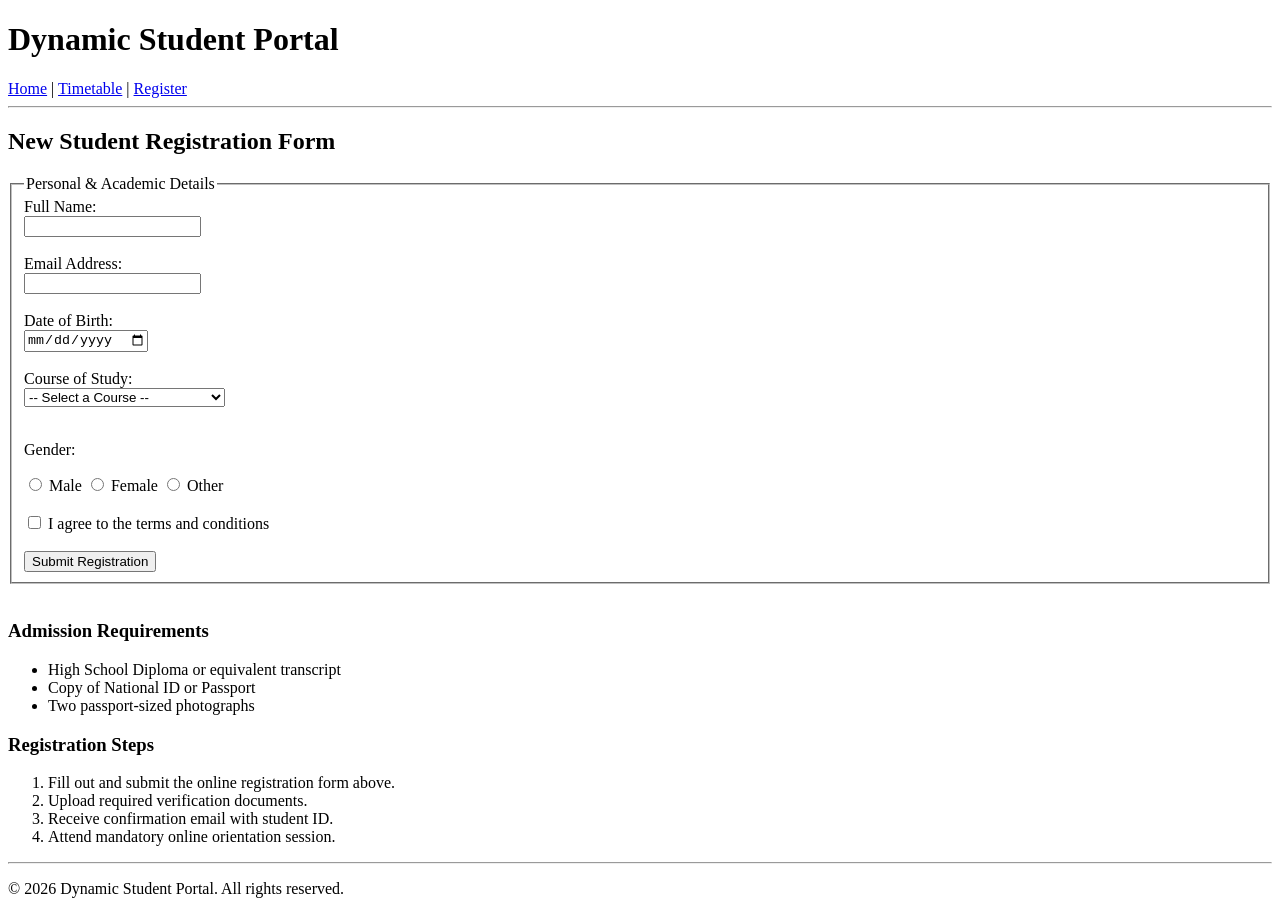
==== register.html @ acebd914 "Add registration form with lists" ====
<!DOCTYPE html>
<html lang="en">
<head>
    <meta charset="UTF-8">
    <meta name="viewport" content="width=device-width, initial-scale=1.0">
    <title>Student Registration - Dynamic Student Portal</title>
</head>
<body>

    <!-- Shared Header & Navigation -->
    <header>
        <h1>Dynamic Student Portal</h1>
        <nav>
            <a href="index.html">Home</a> | 
            <a href="timetable.html">Timetable</a> | 
            <a href="register.html">Register</a>
        </nav>
    </header>

    <hr>

    <!-- Main Registration Section -->
    <main>
        <h2>New Student Registration Form</h2>
        
        <!-- Registration Form -->
        <form action="#" method="post">
            <fieldset>
                <legend>Personal & Academic Details</legend>
                
                <label for="fullname">Full Name:</label><br>
                <input type="text" id="fullname" name="fullname" required><br><br>

                <label for="email">Email Address:</label><br>
                <input type="email" id="email" name="email" required><br><br>

                <label for="dob">Date of Birth:</label><br>
                <input type="date" id="dob" name="dob" required><br><br>

                <label for="course">Course of Study:</label><br>
                <select id="course" name="course" required>
                    <option value="">-- Select a Course --</option>
                    <option value="web-dev">Web Application Development</option>
                    <option value="data-sci">Data Science</option>
                    <option value="cyber-sec">Cyber Security</option>
                    <option value="software-eng">Software Engineering</option>
                </select><br><br>

                <p>Gender:</p>
                <input type="radio" id="male" name="gender" value="male">
                <label for="male">Male</label>
                
                <input type="radio" id="female" name="gender" value="female">
                <label for="female">Female</label>
                
                <input type="radio" id="other" name="gender" value="other">
                <label for="other">Other</label><br><br>

                <input type="checkbox" id="terms" name="terms" required>
                <label for="terms">I agree to the terms and conditions</label><br><br>

                <button type="submit">Submit Registration</button>
            </fieldset>
        </form>

        <br>

        <!-- Unordered List: Admission Requirements -->
        <h3>Admission Requirements</h3>
        <ul>
            <li>High School Diploma or equivalent transcript</li>
            <li>Copy of National ID or Passport</li>
            <li>Two passport-sized photographs</li>
        </ul>

        <!-- Ordered List: Registration Steps -->
        <h3>Registration Steps</h3>
        <ol>
            <li>Fill out and submit the online registration form above.</li>
            <li>Upload required verification documents.</li>
            <li>Receive confirmation email with student ID.</li>
            <li>Attend mandatory online orientation session.</li>
        </ol>
    </main>

    <hr>

    <!-- Shared Footer -->
    <footer>
        <p>&copy; 2026 Dynamic Student Portal. All rights reserved.</p>
    </footer>

</body>
</html>
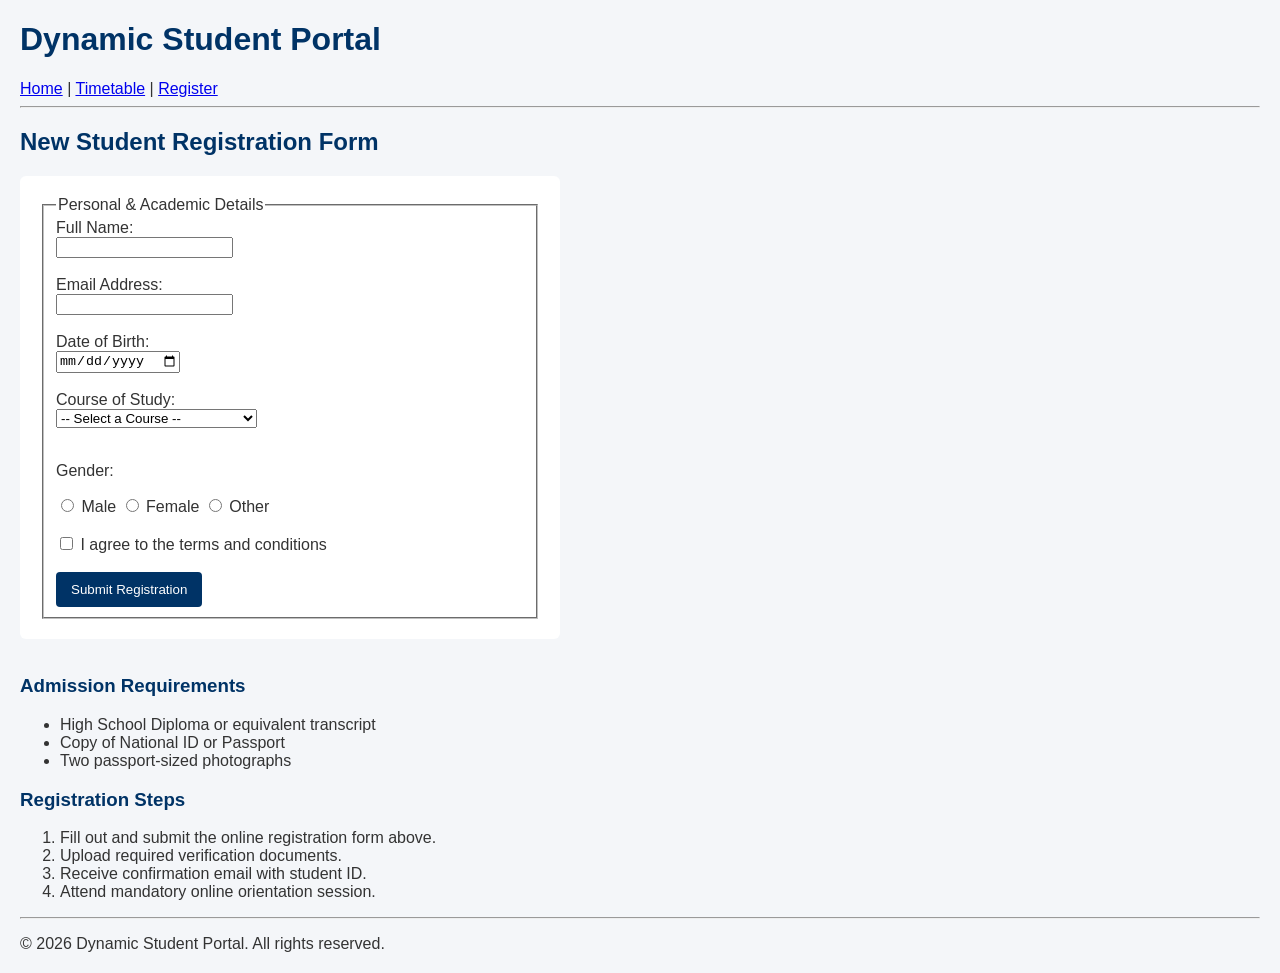
==== commit 8318f3a2: "Add base CSS styling for homepage and form" ====
--- a/register.html
+++ b/register.html
@@ -4,6 +4,7 @@
     <meta charset="UTF-8">
     <meta name="viewport" content="width=device-width, initial-scale=1.0">
     <title>Student Registration - Dynamic Student Portal</title>
+    <link rel="stylesheet" href="styles.css">
 </head>
 <body>
 
--- a/styles.css
+++ b/styles.css
@@ -0,0 +1,32 @@
+/* Base Page Styling */
+body {
+    font-family: Arial, sans-serif;
+    background-color: #f4f6f9;
+    color: #333333;
+    margin: 20px;
+}
+
+h1, h2, h3 {
+    color: #003366;
+}
+
+/* Form Section Styling */
+form {
+    background-color: #ffffff;
+    padding: 20px;
+    border-radius: 6px;
+    max-width: 500px;
+}
+
+input[type="submit"], button[type="submit"] {
+    background-color: #003366;
+    color: white;
+    padding: 10px 15px;
+    border: none;
+    border-radius: 4px;
+    cursor: pointer;
+}
+
+button[type="submit"]:hover {
+    background-color: #002244;
+}
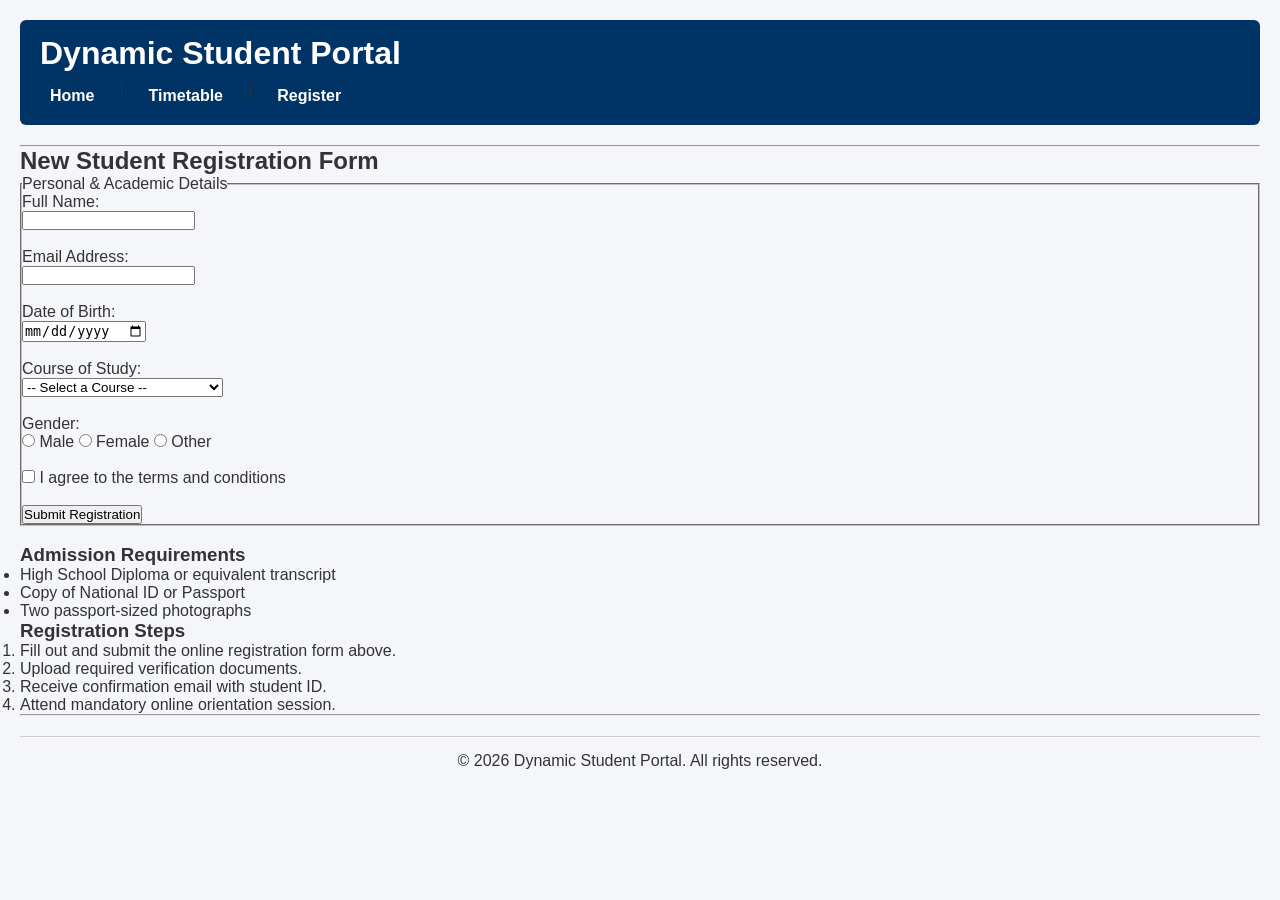
==== commit cd9153a9: "Add welcome script and basic form validation" ====
--- a/register.html
+++ b/register.html
@@ -90,6 +90,7 @@
     <footer>
         <p>&copy; 2026 Dynamic Student Portal. All rights reserved.</p>
     </footer>
+    <script src="script.js"></script>
 
 </body>
 </html>
--- a/styles.css
+++ b/styles.css
@@ -1,32 +1,66 @@
-/* Base Page Styling */
+/* Base Page Reset */
+* {
+    box-sizing: border-box;
+    margin: 0;
+    padding: 0;
+}
+
 body {
     font-family: Arial, sans-serif;
     background-color: #f4f6f9;
     color: #333333;
-    margin: 20px;
+    padding: 20px;
 }
 
-h1, h2, h3 {
-    color: #003366;
+/* Flexbox Navigation (Lab 6) */
+header {
+    background-color: #003366;
+    padding: 15px 20px;
+    border-radius: 6px;
+    margin-bottom: 20px;
 }
 
-/* Form Section Styling */
-form {
+header h1 {
+    color: #ffffff;
+    margin-bottom: 10px;
+}
+
+nav {
+    display: flex;
+    gap: 15px;
+}
+
+nav a {
+    color: #ffffff;
+    text-decoration: none;
+    font-weight: bold;
+    padding: 5px 10px;
+    border-radius: 4px;
+}
+
+nav a:hover {
+    background-color: #002244;
+}
+
+/* CSS Grid Layout for Main Section (Lab 6) */
+.grid-container {
+    display: grid;
+    grid-template-columns: 2fr 1fr;
+    gap: 20px;
+    margin-bottom: 20px;
+}
+
+.main-card, .sidebar-card {
     background-color: #ffffff;
     padding: 20px;
     border-radius: 6px;
-    max-width: 500px;
+    box-shadow: 0 2px 5px rgba(0,0,0,0.1);
 }
 
-input[type="submit"], button[type="submit"] {
-    background-color: #003366;
-    color: white;
-    padding: 10px 15px;
-    border: none;
-    border-radius: 4px;
-    cursor: pointer;
-}
-
-button[type="submit"]:hover {
-    background-color: #002244;
+/* Footer Styling */
+footer {
+    text-align: center;
+    padding: 15px;
+    margin-top: 20px;
+    border-top: 1px solid #cccccc;
 }
